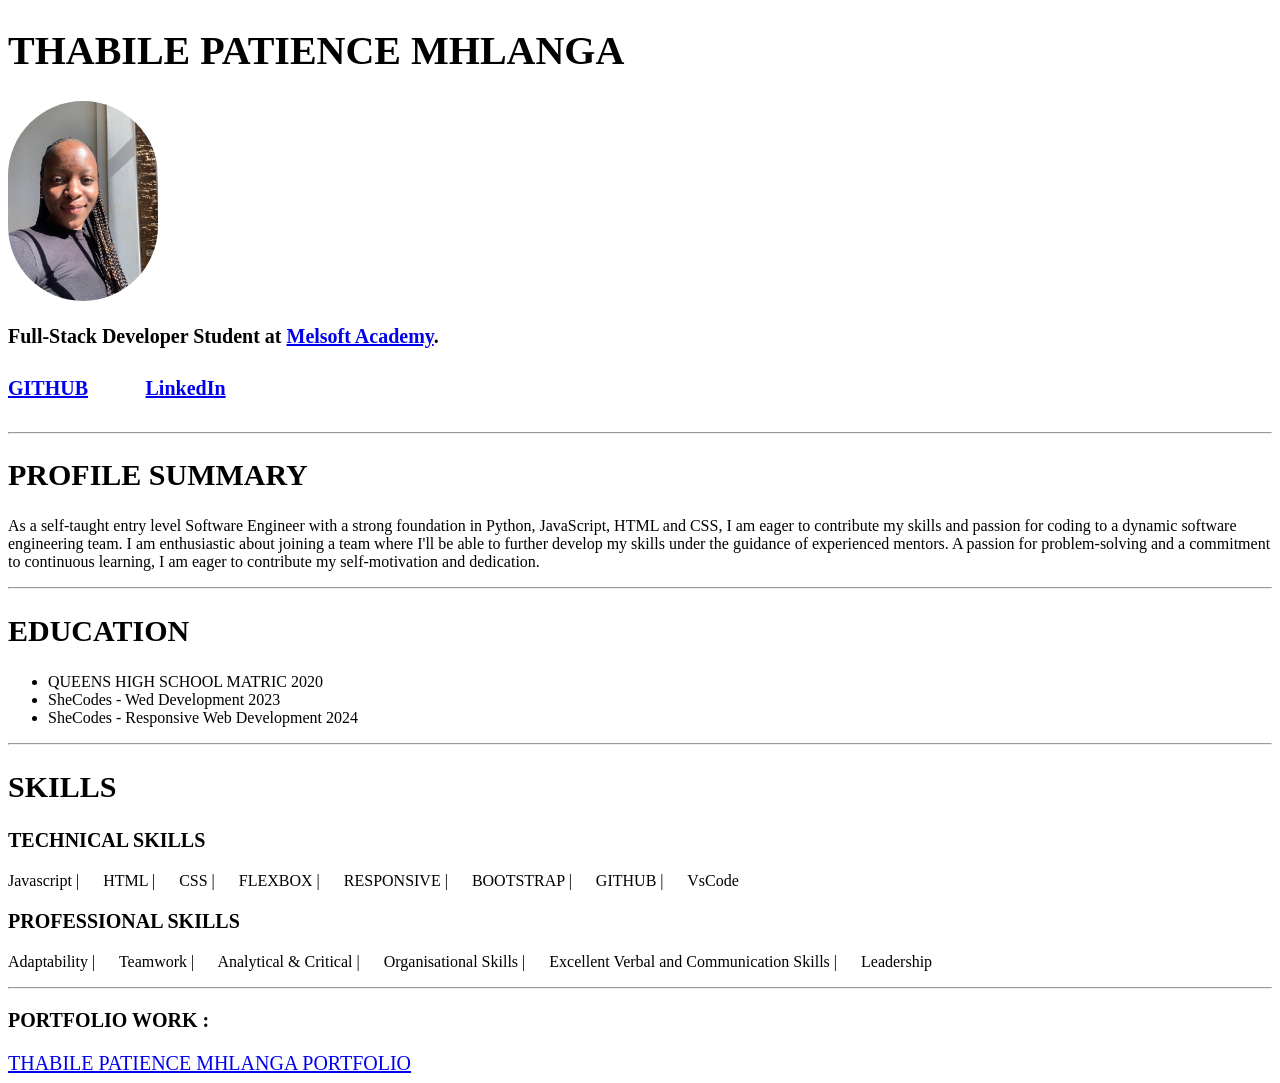
==== index.html @ 879a74c0 "Changed file names" ====
<!DOCTYPE html>
<html lang="en">
  <head>
    <meta charset="UTF-8" />
    <meta name="viewport" content="width=device-width, initial-scale=1.0" />
    <title>THABILE MHLANGA CV</title>
    <link rel="stylesheet" href="CV.css" />
  </head>
  <body>
    <h1>THABILE PATIENCE MHLANGA</h1>
    <img src="Images/Thabile Mhlanga.jpg" alt="Thabile's picture" />
    <h3>
      Full-Stack Developer Student at
      <a href="https://melsoftacademy.com/">Melsoft Academy</a>.
    </h3>
    <h3 class="connect">
      <span class="connect"
        ><a href="https://github.com/mhlangathabile">GITHUB</a></span
      >
      <span class="connect">
        <a href="https://www.linkedin.com/in/thabile-mhlanga/"
          >LinkedIn</a
        ></span
      >
    </h3>
    <h3></h3>
    <hr />
    <h2>PROFILE SUMMARY</h2>
    <p>
      As a self-taught entry level Software Engineer with a strong foundation in
      Python, JavaScript, HTML and CSS, I am eager to contribute my skills and
      passion for coding to a dynamic software engineering team. I am
      enthusiastic about joining a team where I'll be able to further develop my
      skills under the guidance of experienced mentors. A passion for
      problem-solving and a commitment to continuous learning, I am eager to
      contribute my self-motivation and dedication.
    </p>
    <hr />
    <h2>EDUCATION</h2>
    <ul>
      <li>QUEENS HIGH SCHOOL MATRIC 2020</li>
      <li>SheCodes - Wed Development 2023</li>
      <li>SheCodes - Responsive Web Development 2024</li>
    </ul>
    <hr />
    <h2>SKILLS</h2>
    <h3>TECHNICAL SKILLS</h3>
    <p class="skills">
      <span class="skills">Javascript |</span>
      <span class="skills"> HTML |</span>
      <span class="skills"> CSS |</span>
      <span class="skills">FLEXBOX |</span>
      <span class="skills"> RESPONSIVE |</span>
      <span class="skills"> BOOTSTRAP |</span>
      <span class="skills"> GITHUB |</span>
      <span class="skills">VsCode</span>
    </p>
    <h3>PROFESSIONAL SKILLS</h3>
    <p class="skills">
      <span class="skills">Adaptability |</span>
      <span class="skills"> Teamwork |</span>
      <span class="skills"> Analytical & Critical |</span>
      <span class="skills"> Organisational Skills |</span>
      <span class="skills">Excellent Verbal and Communication Skills |</span>
      <span class="skills">Leadership</span>
    </p>
    <hr />
    <h3>PORTFOLIO WORK :</h3>
    <a href="https://venerable-blini-54763c.netlify.app/"
      >THABILE PATIENCE MHLANGA PORTFOLIO</a
    >
  </body>
</html>
---- CV.css ----
img {
  width: 150px;
  border-radius: 100px;
}

.skills {
  margin-right: 20px;
}

h1 {
  font-size: 40px;
}

h2 {
  font-size: 30px;
}

h3 {
  font-size: 20px;
}

a {
  font-size: 20px;
}

.connect {
  margin-right: 50px;
  font-size: 30px;
  margin-top: 10px;
}
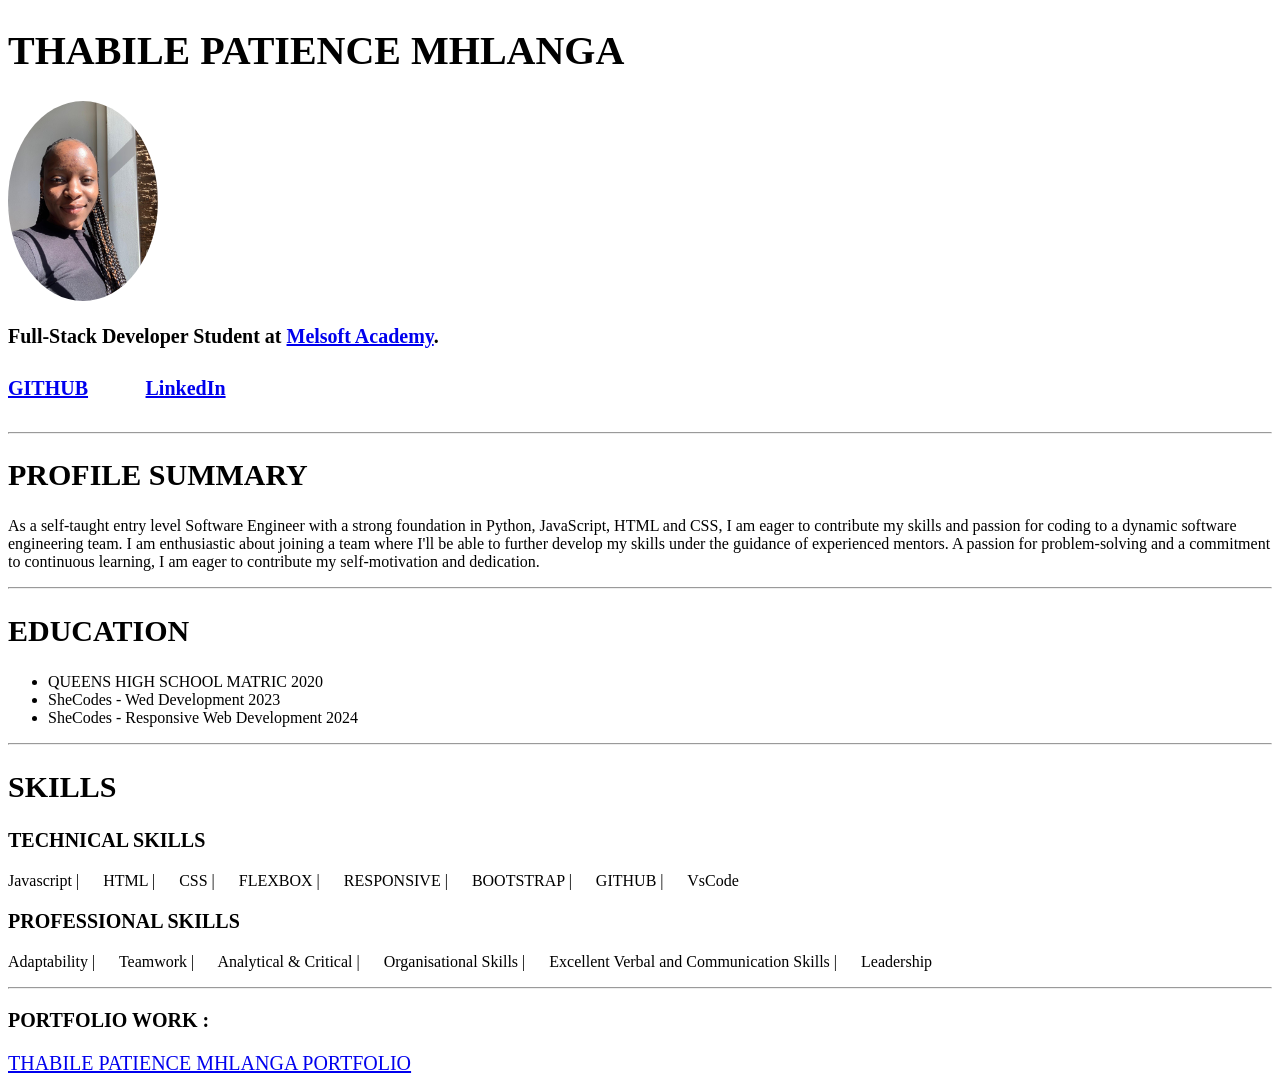
==== commit 35bf0a0b: "Border radius" ====
--- a/index.html
+++ b/index.html
@@ -4,7 +4,7 @@
     <meta charset="UTF-8" />
     <meta name="viewport" content="width=device-width, initial-scale=1.0" />
     <title>THABILE MHLANGA CV</title>
-    <link rel="stylesheet" href="CV.css" />
+    <link rel="stylesheet" href="index.css" />
   </head>
   <body>
     <h1>THABILE PATIENCE MHLANGA</h1>
--- a/index.css
+++ b/index.css
@@ -0,0 +1,30 @@
+img {
+  border-radius: 50%;
+  width: 150px;
+}
+
+.skills {
+  margin-right: 20px;
+}
+
+h1 {
+  font-size: 40px;
+}
+
+h2 {
+  font-size: 30px;
+}
+
+h3 {
+  font-size: 20px;
+}
+
+a {
+  font-size: 20px;
+}
+
+.connect {
+  margin-right: 50px;
+  font-size: 30px;
+  margin-top: 10px;
+}
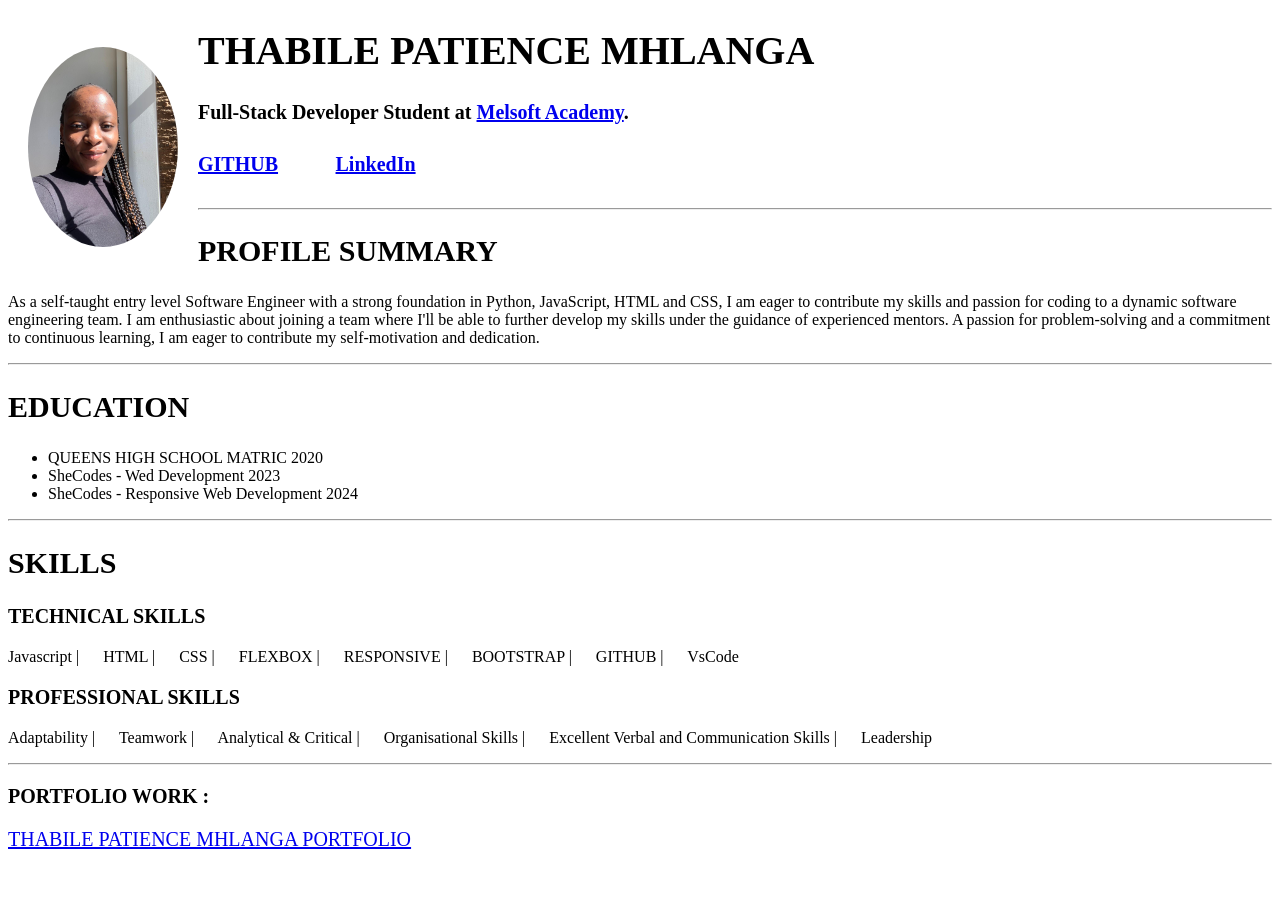
==== commit f6ed4604: "Image float" ====
--- a/index.html
+++ b/index.html
@@ -7,8 +7,8 @@
     <link rel="stylesheet" href="index.css" />
   </head>
   <body>
+    <img src="Images/Thabile Mhlanga.jpg" alt="Thabile's picture" />
     <h1>THABILE PATIENCE MHLANGA</h1>
-    <img src="Images/Thabile Mhlanga.jpg" alt="Thabile's picture" />
     <h3>
       Full-Stack Developer Student at
       <a href="https://melsoftacademy.com/">Melsoft Academy</a>.
@@ -23,8 +23,8 @@
         ></span
       >
     </h3>
-    <h3></h3>
     <hr />
+
     <h2>PROFILE SUMMARY</h2>
     <p>
       As a self-taught entry level Software Engineer with a strong foundation in
--- a/index.css
+++ b/index.css
@@ -1,6 +1,8 @@
 img {
   border-radius: 50%;
   width: 150px;
+  float: left;
+  margin: 20px;
 }
 
 .skills {
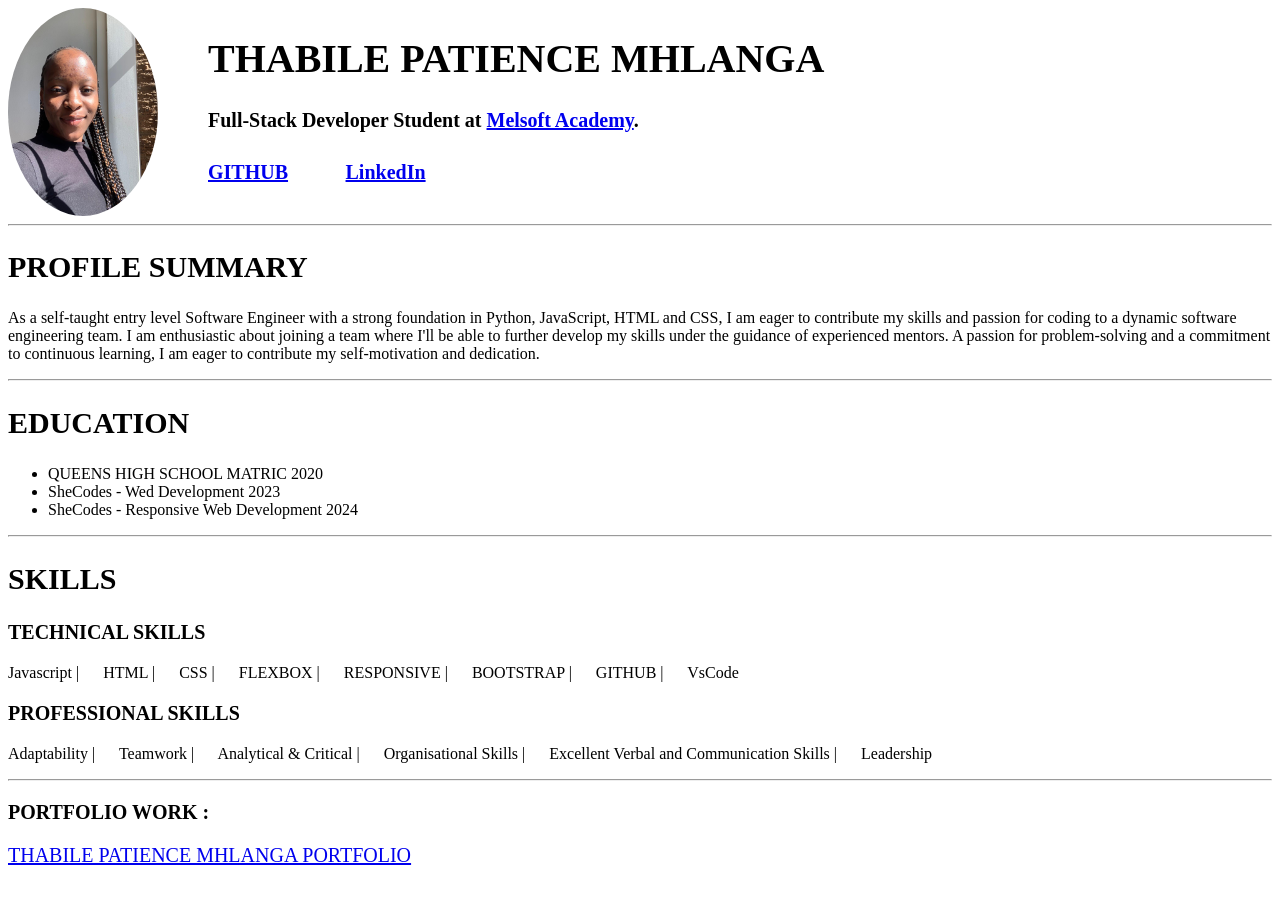
==== commit 6e98f0c9: "Image display" ====
--- a/index.html
+++ b/index.html
@@ -7,24 +7,27 @@
     <link rel="stylesheet" href="index.css" />
   </head>
   <body>
-    <img src="Images/Thabile Mhlanga.jpg" alt="Thabile's picture" />
-    <h1>THABILE PATIENCE MHLANGA</h1>
-    <h3>
-      Full-Stack Developer Student at
-      <a href="https://melsoftacademy.com/">Melsoft Academy</a>.
-    </h3>
-    <h3 class="connect">
-      <span class="connect"
-        ><a href="https://github.com/mhlangathabile">GITHUB</a></span
-      >
-      <span class="connect">
-        <a href="https://www.linkedin.com/in/thabile-mhlanga/"
-          >LinkedIn</a
-        ></span
-      >
-    </h3>
+    <div class="header">
+      <img src="Images/Thabile Mhlanga.jpg" alt="Thabile's picture" />
+      <div>
+        <h1>THABILE PATIENCE MHLANGA</h1>
+        <h3>
+          Full-Stack Developer Student at
+          <a href="https://melsoftacademy.com/">Melsoft Academy</a>.
+        </h3>
+        <h3 class="connect">
+          <span class="connect"
+            ><a href="https://github.com/mhlangathabile">GITHUB</a></span
+          >
+          <span class="connect">
+            <a href="https://www.linkedin.com/in/thabile-mhlanga/"
+              >LinkedIn</a
+            ></span
+          >
+        </h3>
+      </div>
+    </div>
     <hr />
-
     <h2>PROFILE SUMMARY</h2>
     <p>
       As a self-taught entry level Software Engineer with a strong foundation in
--- a/index.css
+++ b/index.css
@@ -1,8 +1,11 @@
 img {
   border-radius: 50%;
   width: 150px;
-  float: left;
-  margin: 20px;
+  margin-right: 50px;
+}
+.header {
+  justify-content: flex-start;
+  display: flex;
 }
 
 .skills {
